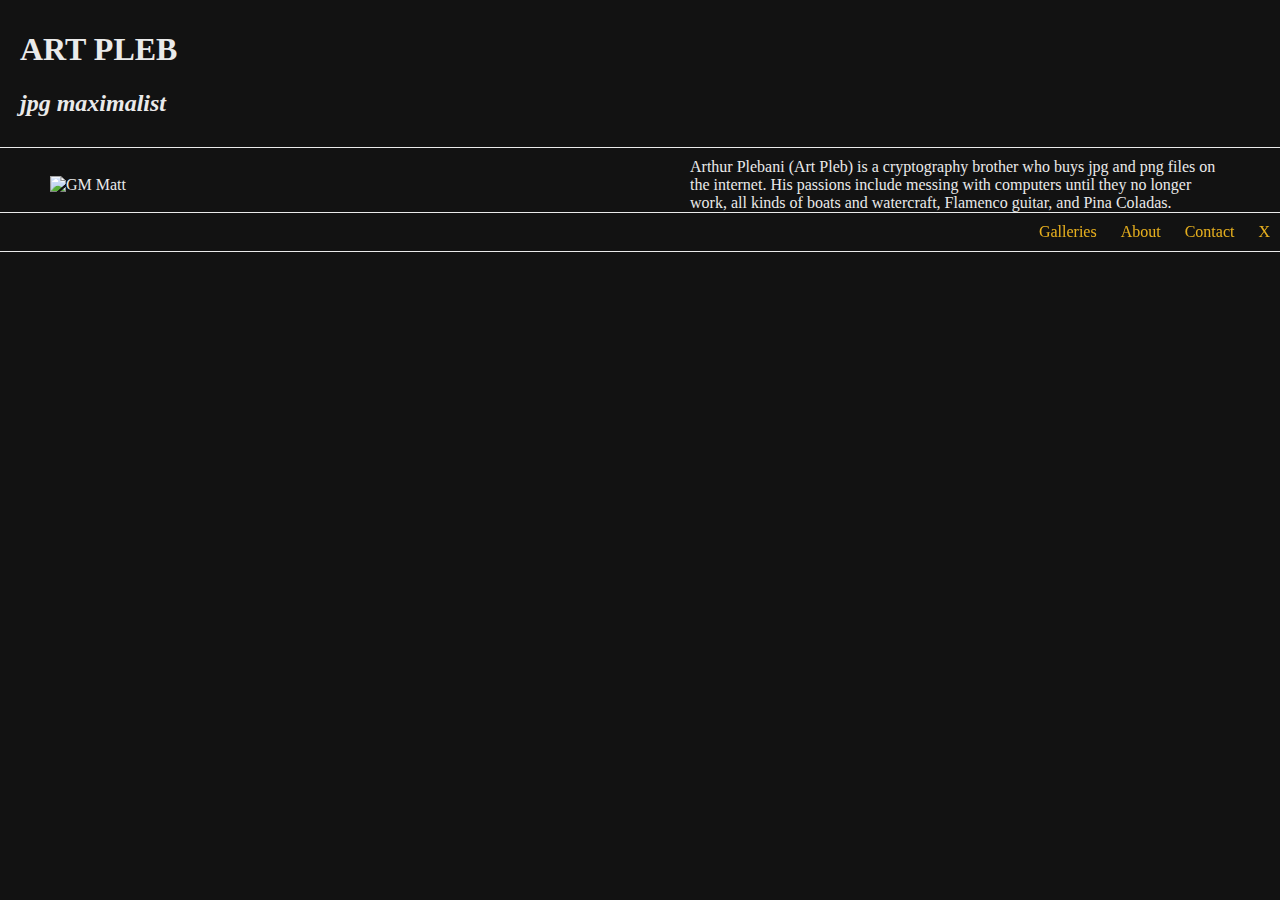
==== about.html @ bd0609a3 "Add files via upload" ====
<!DOCTYPE html>
<html lang="en">
<head>
    <link rel="stylesheet" href="styles.css" />
    <meta charset="UTF-8">
    <meta name="viewport" content="width=device-width, initial-scale=1.0">
    <title>Art Pleb - JPG Maximalist</title>
    <style>


        .header {
            text-align: left;
            margin-left: 0px; /* This can be adjusted based on your preference */
            border-bottom: 1px solid #EAEAEA;

        }
        
        /* Existing Styles */

        a {
            color: #66FCF1;
            text-decoration: none;
            margin: 0 10px;
        }
        a:hover {
            text-decoration: underline;
        }

        .section {
            margin-bottom: 10px;
            padding: 10px 0;
        }


    </style>
</head>
<body>
    <div class="wrapper">
        <!-- Header Section -->
        <div class="section header">
            <h1>ART PLEB</h1>
            <h2>jpg maximalist</h2>
        </div>
        
        <!-- Middle Section -->
        <div class="container">
            <img src="https://arweave.net/UcK7KAhzS54Iqzo0xWfDCwZyhy6C_knkeBiX8tlKxsE" alt="GM Matt">
            <p> Arthur Plebani (Art Pleb) is a cryptography brother who buys jpg and png files on the internet.  His passions include messing with computers until they no longer work, all kinds of boats and watercraft, Flamenco guitar, and Pina Coladas. </p>

        </div>
        
        <!-- Footer Section -->
        <div class="section footer">
            <a href="https://deca.art/art_pleb/galleries" class="retro-effect" target="_blank">Galleries</a>
            <a href="/about" class="retro-effect">About</a>
            <a href="mailto:artpleb@21galleries.co" class="retro-effect">Contact</a>
            <a href="https://www.x.com/art_pleb" class="retro-effect" target="_blank">X</a>

        </div>
    </div>
                <script src="movies2.js"></script>

</body>
</html>
---- styles.css ----
body {
  font-family: 'Georgia', serif;
  background-color: #121212;
  color: #EAEAEA;
  display: flex;
  flex-direction: column;
  min-height: 100vh;
  margin: 0;
        }

h1 {
  padding: 0px;
  text-indent: 20px;
  text-transform: uppercase;
  line-height: normal;
}

h2 {
  font-size: normal;
  text-indent: 20px;

  padding: 0px;
  font-style: italic;
    line-height: normal;

}

.wrapper {
  min-height: 100%;
  max-height: 100vh;
  display: grid;
  grid-template-rows: auto 1fr auto;
  padding: 0px;
}

.container {
  display: flex;
  margin: 0px auto;
  text-align: left;
  align-items: center;
  justify-items: center;
  max-height: 60%;
  justify-content: center; /* Horizontally center */
  max-height: 60vh;
}

.container>* {
  margin: 0 50px;
  flex: 1;
  text-align: left;
  align-items: center;
  justify-items: center;
  max-height: 60vh;
  object-fit: contain;
}

.video-container {

}

.video-title {
  flex: 1;
  text-align: center;
  margin: 0;
  align-items: center;
  justify-content: center;
  min-width: 20%;

}

.video-artist {
  flex: 1;
  text-align: center;
  margin: 0;
  align-items: center;
  justify-content: center;
  min-width: 20%;

}

#videoPlayer {
  flex: 0 0 auto; /* Do not grow, do not shrink, stay at initial size */
}

  .middle {
            display: flex;
            justify-content: center; /* Horizontally center */
            align-items: center;     /* Vertically center */
            max-height: 60vh;

}

        .middle video {
            align-content: center;
            max-width: 100%;
            max-height: 60vh;
            display: flex;
            justify-content: center;
        }
                .footer {
            align-self: self-end;
            display: initial;
            justify-content: right;
            align-content: center;
            text-align: right;
            border-top: 1px solid #EAEAEA;
            border-bottom: 1px solid #EAEAEA;

        }
        .retro-effect {
            filter: brightness(80%) sepia(70%) hue-rotate(-50deg) saturate(700%) contrast(0.8);
        }
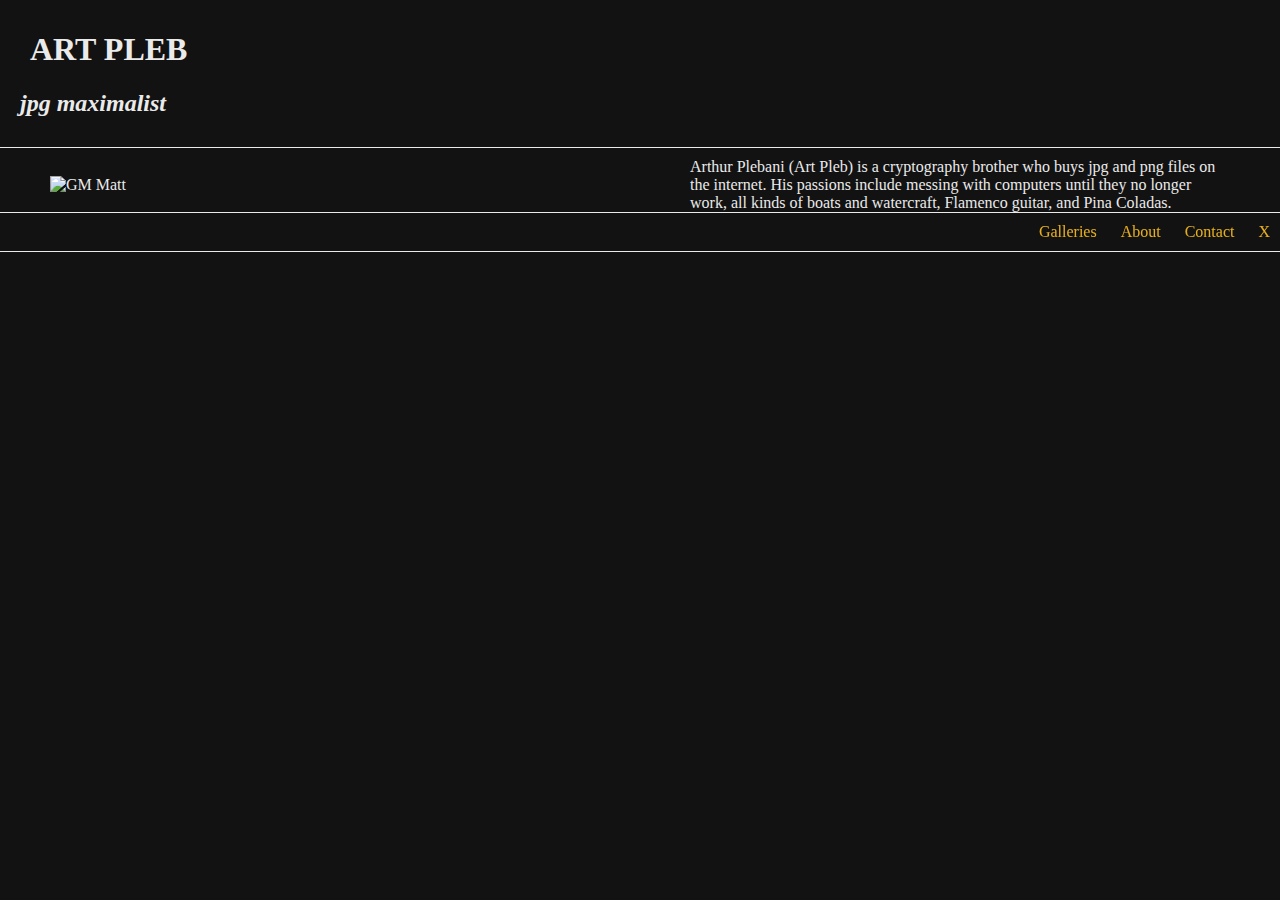
==== commit de36aeba: "update links" ====
--- a/about.html
+++ b/about.html
@@ -38,7 +38,7 @@
     <div class="wrapper">
         <!-- Header Section -->
         <div class="section header">
-            <h1>ART PLEB</h1>
+            <h1><b href="/site-public/home.html">ART PLEB</b></h1>
             <h2>jpg maximalist</h2>
         </div>
         
@@ -52,7 +52,7 @@
         <!-- Footer Section -->
         <div class="section footer">
             <a href="https://deca.art/art_pleb/galleries" class="retro-effect" target="_blank">Galleries</a>
-            <a href="/about" class="retro-effect">About</a>
+            <a href="/site-public/about.html" class="retro-effect">About</a>
             <a href="mailto:artpleb@21galleries.co" class="retro-effect">Contact</a>
             <a href="https://www.x.com/art_pleb" class="retro-effect" target="_blank">X</a>
 
--- a/styles.css
+++ b/styles.css
@@ -13,6 +13,10 @@
   text-indent: 20px;
   text-transform: uppercase;
   line-height: normal;
+}
+b {
+  text-decoration: none;
+  margin: 0 10px;
 }
 
 h2 {
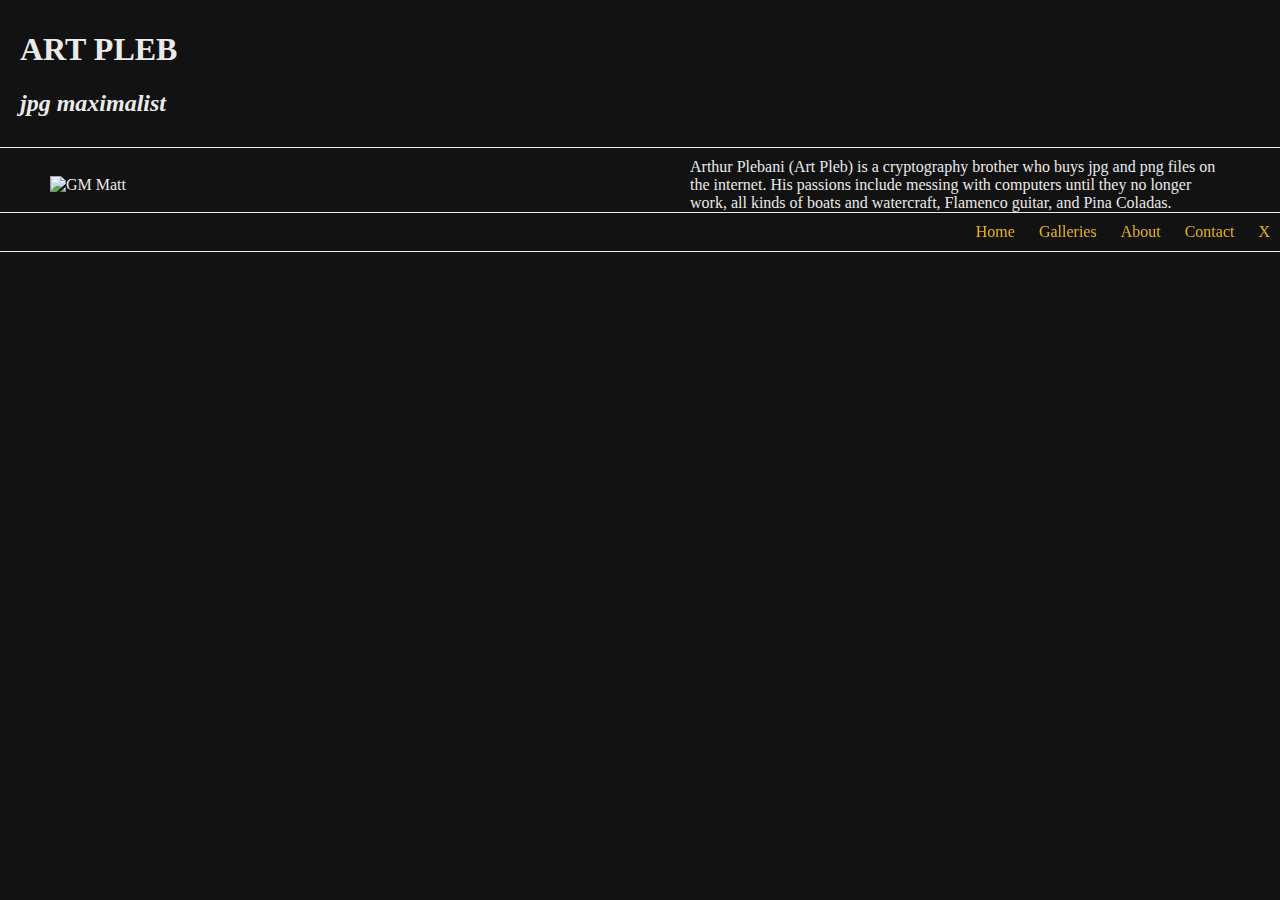
==== commit a0397189: "fixing links, add home button" ====
--- a/about.html
+++ b/about.html
@@ -51,6 +51,7 @@
         
         <!-- Footer Section -->
         <div class="section footer">
+            <a href="/site-public/home.html" class="retro-effect">Home</a>
             <a href="https://deca.art/art_pleb/galleries" class="retro-effect" target="_blank">Galleries</a>
             <a href="/site-public/about.html" class="retro-effect">About</a>
             <a href="mailto:artpleb@21galleries.co" class="retro-effect">Contact</a>
--- a/styles.css
+++ b/styles.css
@@ -13,10 +13,6 @@
   text-indent: 20px;
   text-transform: uppercase;
   line-height: normal;
-}
-b {
-  text-decoration: none;
-  margin: 0 10px;
 }
 
 h2 {
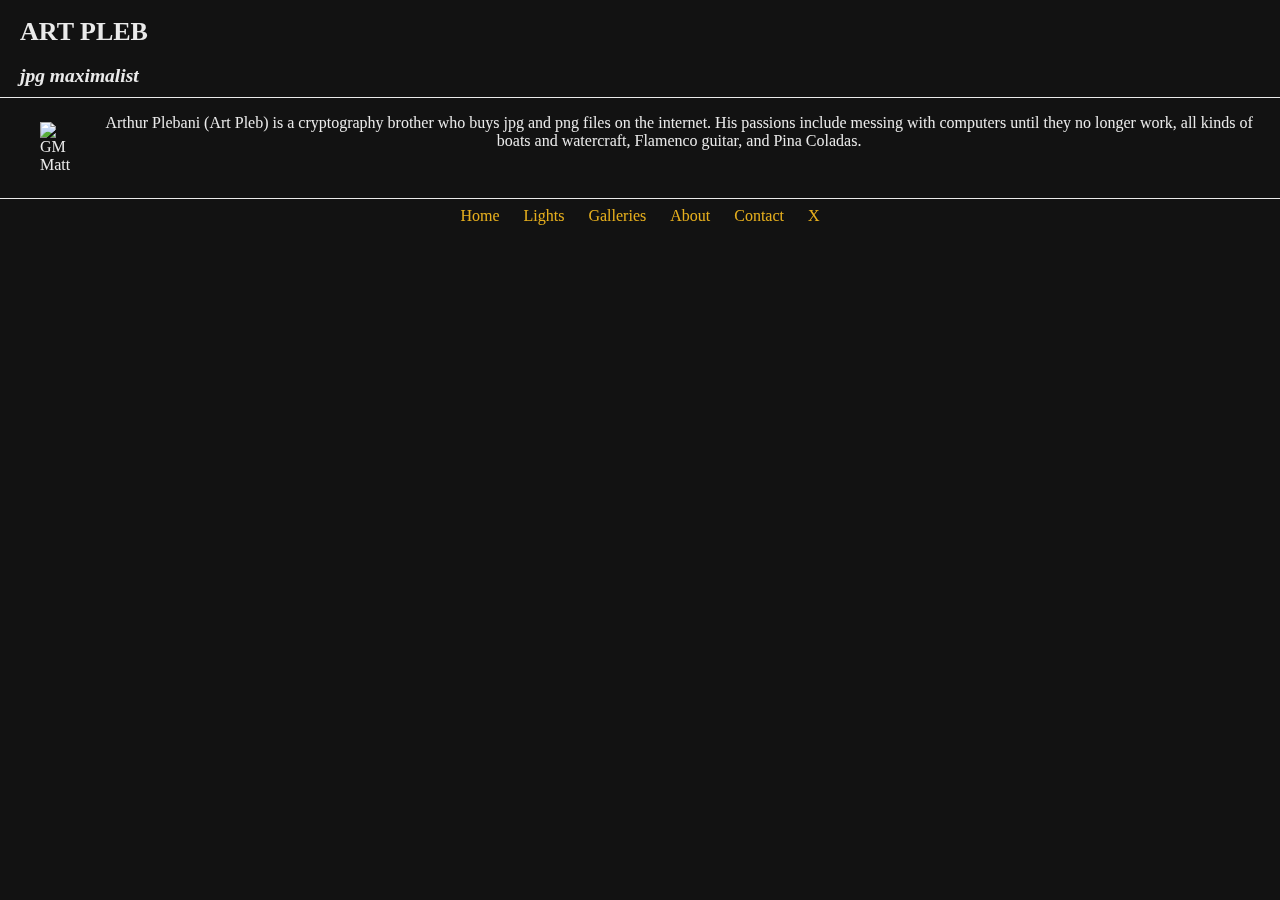
==== commit 7be00009: "add mobile" ====
--- a/about.html
+++ b/about.html
@@ -1,65 +1,49 @@
 <!DOCTYPE html>
 <html lang="en">
 <head>
-    <link rel="stylesheet" href="styles.css" />
     <meta charset="UTF-8">
     <meta name="viewport" content="width=device-width, initial-scale=1.0">
-    <title>Art Pleb - JPG Maximalist</title>
+    <title>Art Pleb</title>
+    <script>
+        function loadStylesheet() {
+            var link = document.createElement("link");
+            link.rel = "stylesheet";
+            link.href = window.innerWidth <= 800 ? "mobile-styles.css" : "styles.css";
+            document.head.appendChild(link);
+        }
+    </script>
     <style>
-
-
-        .header {
-            text-align: left;
-            margin-left: 0px; /* This can be adjusted based on your preference */
-            border-bottom: 1px solid #EAEAEA;
-
-        }
-        
-        /* Existing Styles */
-
-        a {
-            color: #66FCF1;
-            text-decoration: none;
-            margin: 0 10px;
-        }
-        a:hover {
-            text-decoration: underline;
-        }
-
-        .section {
-            margin-bottom: 10px;
-            padding: 10px 0;
-        }
 
 
     </style>
 </head>
-<body>
-    <div class="wrapper">
-        <!-- Header Section -->
-        <div class="section header">
-            <h1><b href="/site-public/home.html">ART PLEB</b></h1>
-            <h2>jpg maximalist</h2>
-        </div>
+<body onload="loadStylesheet()">
+    <wrapper>
+    <header>
+        <h1>ART PLEB</h1>
+        <h2>jpg maximalist</h2>
+    </header>
         
         <!-- Middle Section -->
-        <div class="container">
+        <mainAbout>
             <img src="https://arweave.net/UcK7KAhzS54Iqzo0xWfDCwZyhy6C_knkeBiX8tlKxsE" alt="GM Matt">
-            <p> Arthur Plebani (Art Pleb) is a cryptography brother who buys jpg and png files on the internet.  His passions include messing with computers until they no longer work, all kinds of boats and watercraft, Flamenco guitar, and Pina Coladas. </p>
+            <p class="aboutText"> Arthur Plebani (Art Pleb) is a cryptography brother who buys jpg and png files on the internet.  His passions include messing with computers until they no longer work, all kinds of boats and watercraft, Flamenco guitar, and Pina Coladas. </p>
 
-        </div>
+        </mainAbout>
         
         <!-- Footer Section -->
-        <div class="section footer">
-            <a href="/site-public/home.html" class="retro-effect">Home</a>
-            <a href="https://deca.art/art_pleb/galleries" class="retro-effect" target="_blank">Galleries</a>
-            <a href="/site-public/about.html" class="retro-effect">About</a>
+    <!-- Footer Section -->
+    <footer>
+        <ftext>
+            <a href="/index.html" class="retro-effect">Home</a>
+            <a class="retro-effect" onclick="toggleTheme()">Lights</a>
+            <a href="https://deca.art/art_pleb/galleries" target="_blank" class="retro-effect">Galleries</a>
+            <a href="/about.html" class="retro-effect">About</a>
             <a href="mailto:artpleb@21galleries.co" class="retro-effect">Contact</a>
-            <a href="https://www.x.com/art_pleb" class="retro-effect" target="_blank">X</a>
-
-        </div>
-    </div>
-                <script src="movies2.js"></script>
-
+            <a href="https://www.x.com/art_pleb" target="_blank" class="retro-effect" >X</a>
+        </ftext>
+    </footer>
+    <script src="scripts.js"></script>
+</wrapper>
 </body>
 </html>
